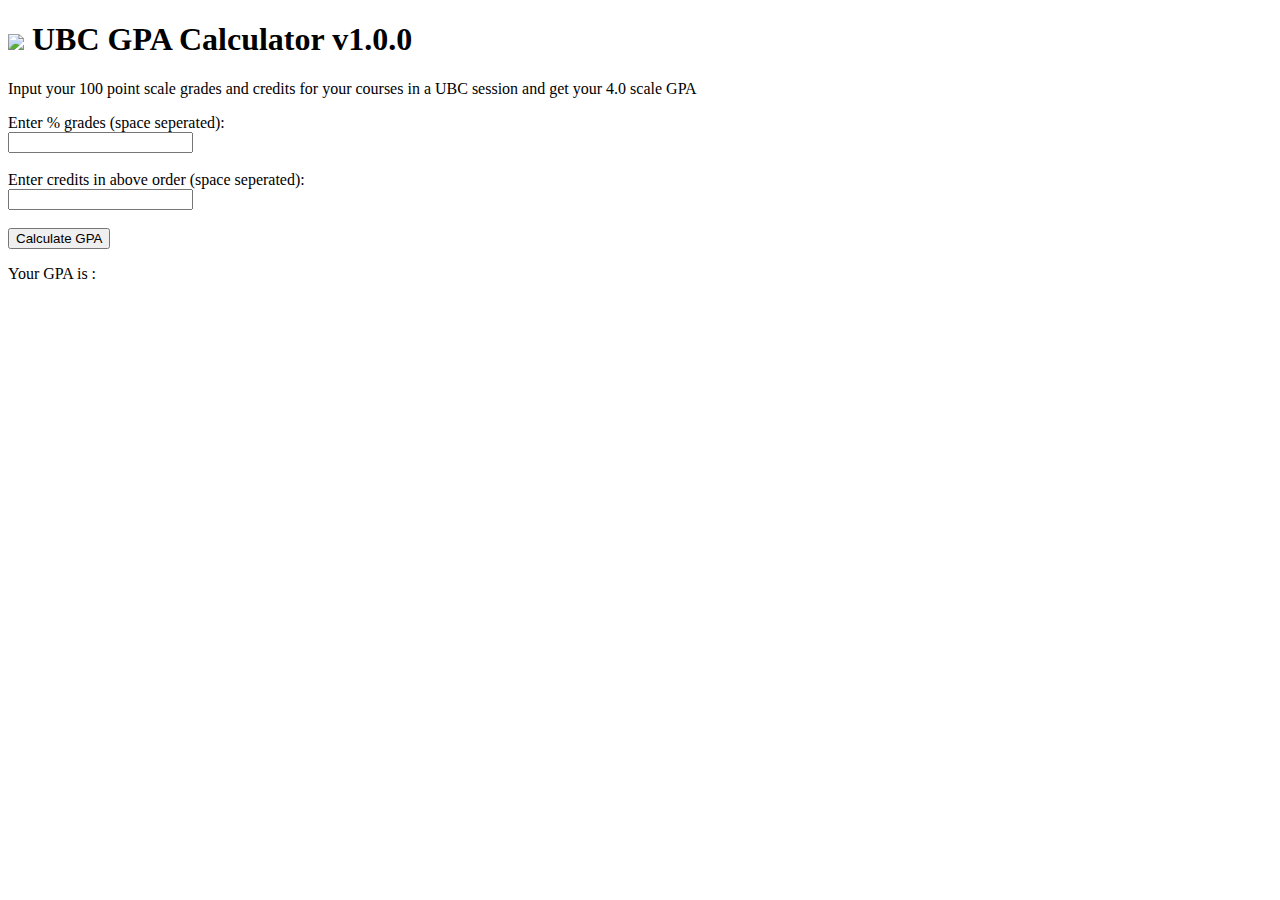
==== static/index.html @ ccd907d4 "all" ====
<!DOCTYPE html>
<html lang="en">
<head>
    <meta charset="UTF-8">
    <meta http-equiv="X-UA-Compatible" content="IE=edge">
    <meta name="viewport" content="width=device-width, initial-scale=1.0">
    <title>UBC GPA Calculator</title>
    <link
      href="https://fonts.googleapis.com/css?family=Open+Sans"
      rel="stylesheet"
      type="text/css"
    />
    <link
      href="https://maxcdn.bootstrapcdn.com/font-awesome/4.7.0/css/font-awesome.min.css"
      rel="stylesheet"
      integrity="sha384-wvfXpqpZZVQGK6TAh5PVlGOfQNHSoD2xbE+QkPxCAFlNEevoEH3Sl0sibVcOQVnN"
      crossorigin="anonymous"
    />
    <link rel="stylesheet" href="stylesheet.css">
    <script src="script.js"></script>
</head>
<body>
    <div class="modal-header">
        <h1 class="logo">
          <img class="logo-icon" src="images/traversy-logo.png" /> UBC GPA Calculator
          <span class="version">v1.0.0</span>
        </h1>
    </div>
    <div class="modal-content">
        <p>Input your 100 point scale grades and credits for your courses in a UBC session and get your 4.0 scale GPA</p>
    </div>
    <div class="modal-input">
       
            <label for="grade">Enter % grades (space seperated):</label><br>
            <input type="text" id="grade" name="grade" ><br><br>
            <label for="credits">Enter credits in above order (space seperated):</label><br>
            <input type="text" id="credits" name="credits"><br><br>
            <button id="button" class="button">Calculate GPA</button>
            
          <p class="demo" id="demo">Your GPA is : </p>
    </div>
</body>
</html>
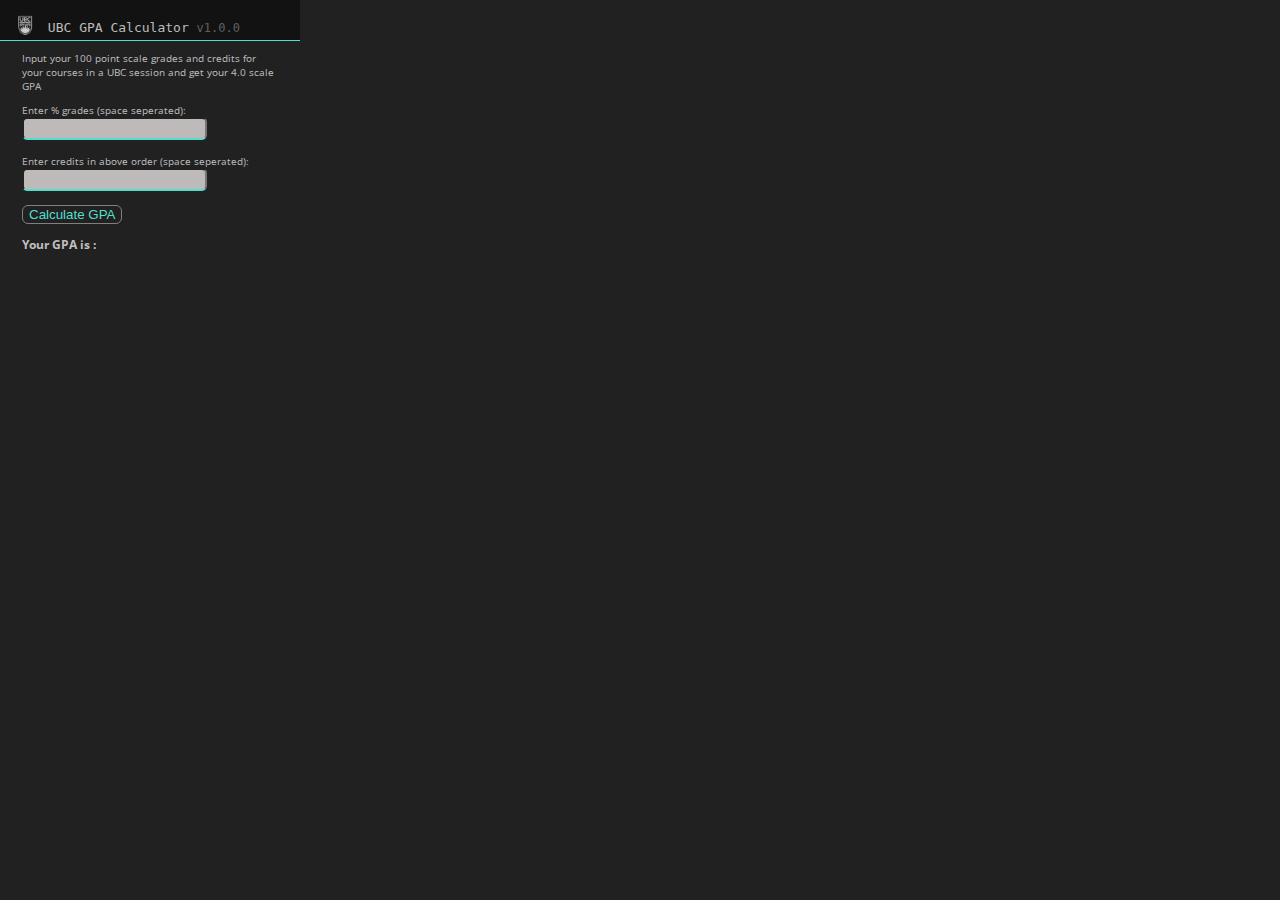
==== commit 21b94434: "all" ====
--- a/static/index.html
+++ b/static/index.html
@@ -16,13 +16,13 @@
       integrity="sha384-wvfXpqpZZVQGK6TAh5PVlGOfQNHSoD2xbE+QkPxCAFlNEevoEH3Sl0sibVcOQVnN"
       crossorigin="anonymous"
     />
-    <link rel="stylesheet" href="stylesheet.css">
-    <script src="script.js"></script>
+    <link rel="stylesheet" href="css/stylesheet.css">
+    <script src="js/script.js"></script>
 </head>
 <body>
     <div class="modal-header">
         <h1 class="logo">
-          <img class="logo-icon" src="images/traversy-logo.png" /> UBC GPA Calculator
+          <img class="logo-icon" src="img/traversy-logo.png" /> UBC GPA Calculator
           <span class="version">v1.0.0</span>
         </h1>
     </div>
--- a/static/css/stylesheet.css
+++ b/static/css/stylesheet.css
@@ -0,0 +1,83 @@
+html,
+body {
+  background-color: rgb(33,33,33);
+  color: rgba(255, 255, 255, 0.719);
+  font-family: "Open Sans", sans-serif;
+  font-size: 10px;
+  margin: 0;
+  min-height: 180px;
+  padding: 0;
+  width: 300px;
+}
+
+input{
+  background-color: rgb(190, 186, 186);
+  border-radius: 5px;
+  padding-top: 3px;
+  border-bottom: 2px solid rgb(83,222,203);
+}
+
+
+h1 {
+  font-family: "Menlo", monospace;
+  font-size: 13px;
+  font-weight: 400;
+  margin: 0;
+  color: rgba(255, 255, 255, 0.719);
+}
+
+img {
+  width: 20px;
+  height: 20px;
+  margin-top: 10px;
+  margin-left: 10px;
+}
+
+.demo{
+    font-size: 12px;
+    font-weight: bold;
+}
+
+.modal-header {
+  background-color: rgb(18,18,18);
+  align-items: center;
+  border-bottom: 0.5px solid rgb(83,222,203);
+}
+
+.modal-input {
+  padding: 0px 22px;
+}
+.modal-content {
+  padding: 0px 22px;
+}
+
+.logo {
+  padding: 5px;
+}
+
+.logo-icon {
+  vertical-align: text-bottom;
+  margin-right: 5px;
+}
+
+.button{
+    color : rgb(83,222,203);
+    background-color : rgb(33,33,33);
+    border: 0.5px solid  gray;
+    border-radius: 6px;
+}
+.button:hover{
+    color: black;
+    background-color: rgb(83,222,203);
+    border: 1px solid rgb(83,222,203);
+}
+.version {
+  color: rgba(255, 255, 255, 0.336);
+  font-size: 12px;
+}
+
+.flex-container {
+  display: flex;
+  justify-content: space-between;
+  padding: 10px 22px;
+}